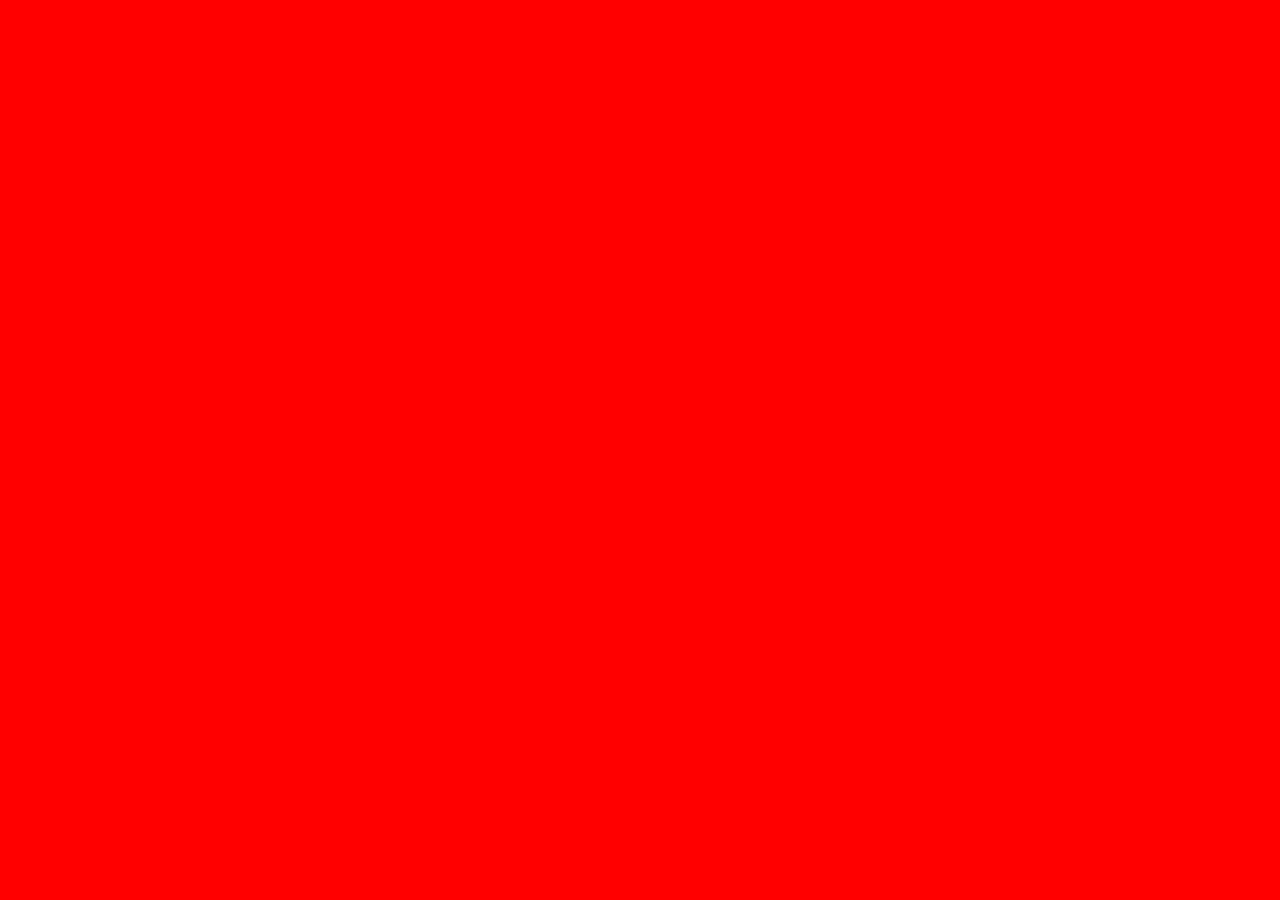
==== index.html @ b2f9ad68 "web project folder first commit" ====
<!DOCTYPE html>
<html>
    <head>
        <title>Home Page</title>
        <link rel="stylesheet" href="style/style.css">
    </head>
    <body>


        <script src="homeScript.js"></script>
    </body>
</html>
---- style/style.css ----
body{
    background-color: red
}
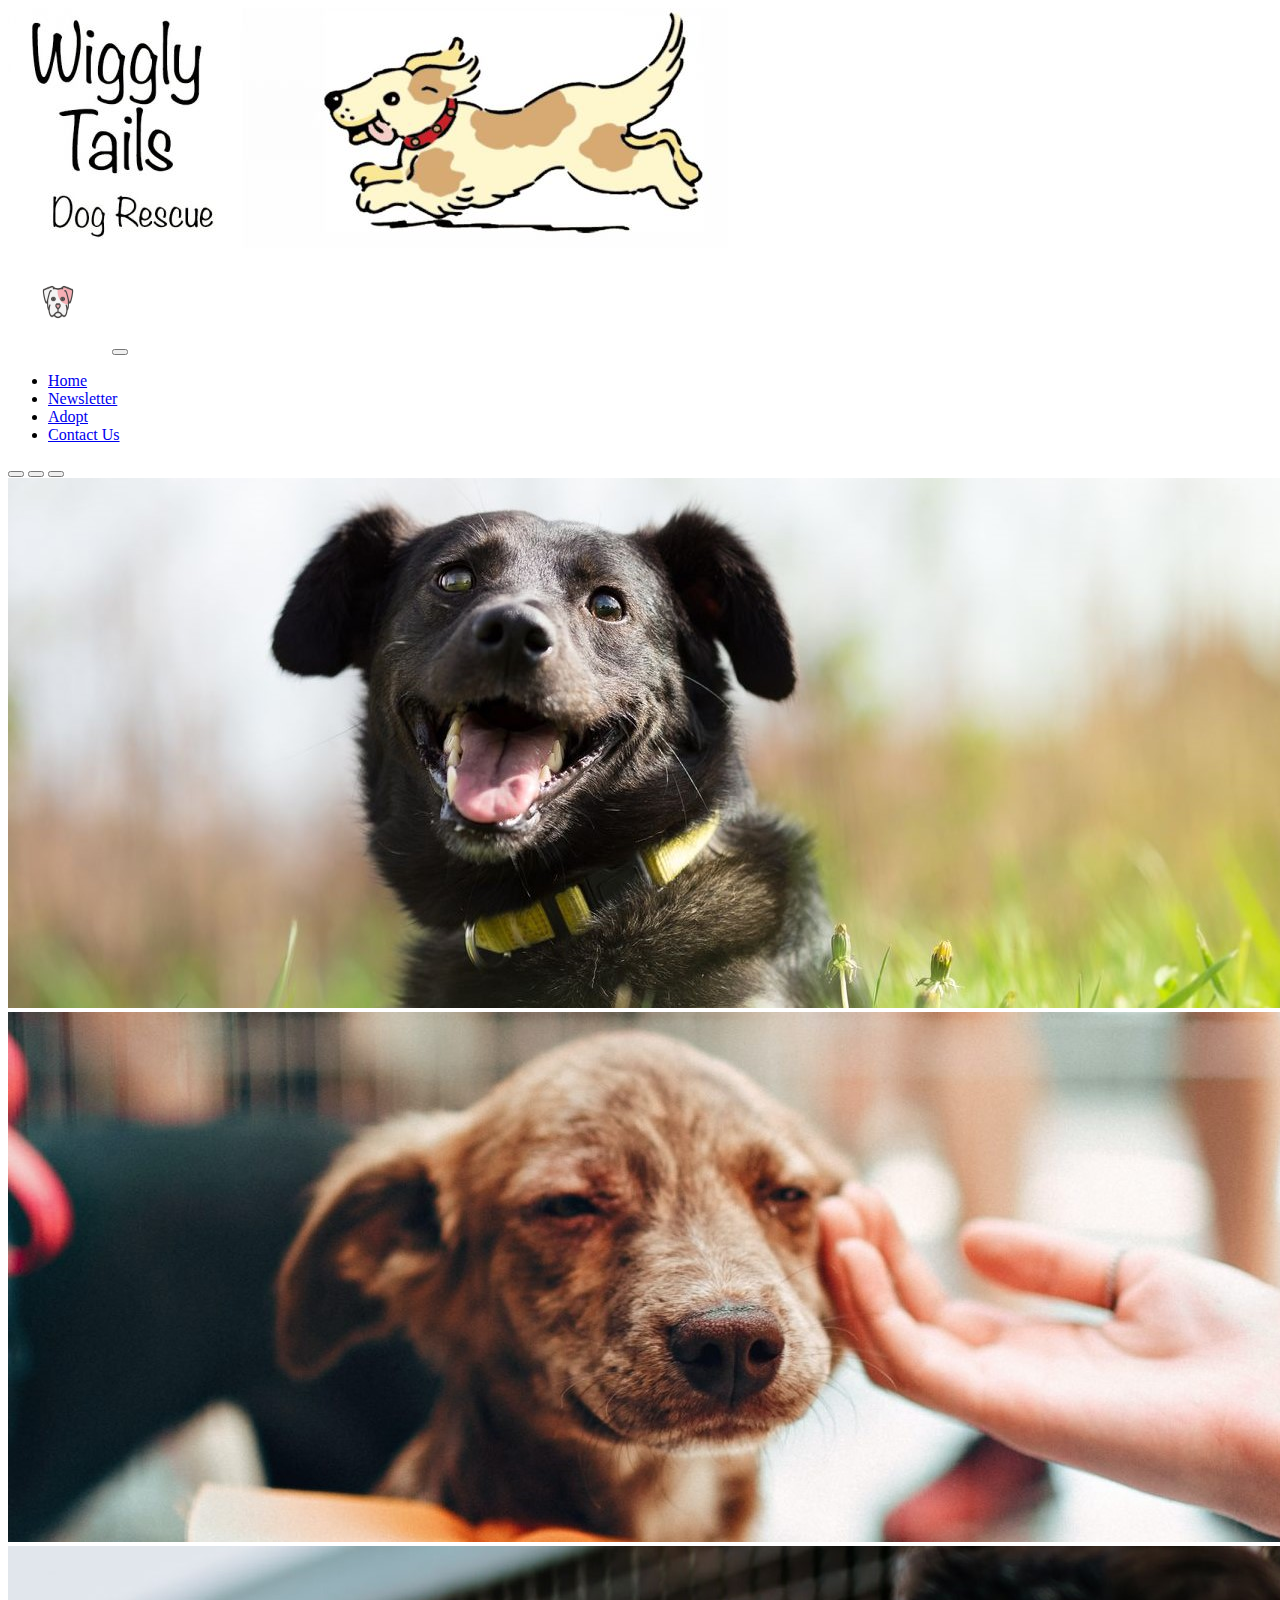
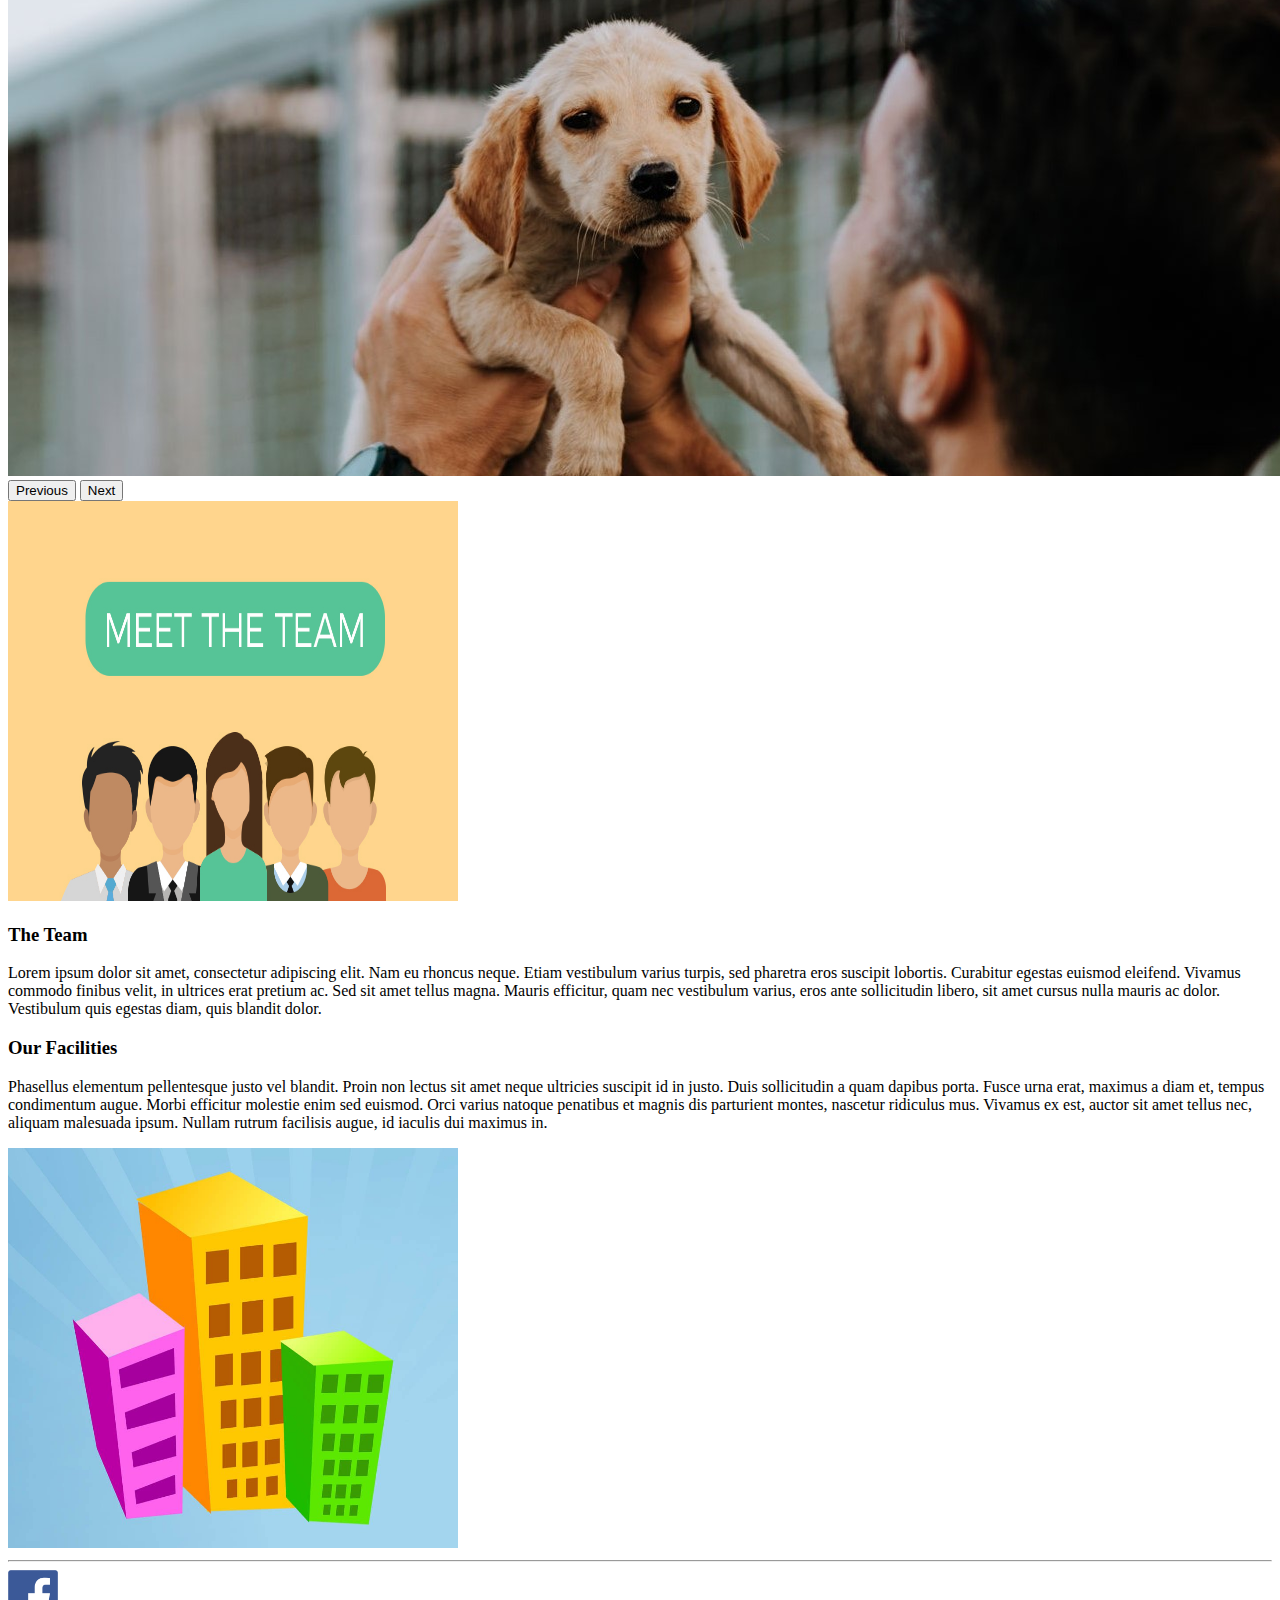
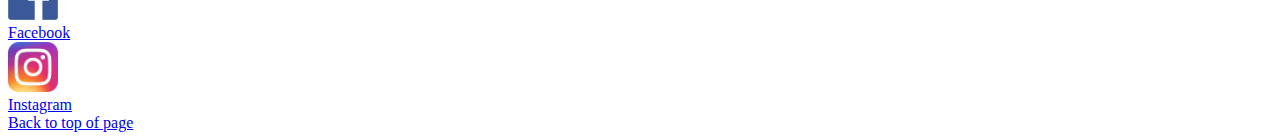
==== commit 058a1bf7: "CD 9: newsletter" ====
--- a/index.html
+++ b/index.html
@@ -1,12 +1,129 @@
-<!DOCTYPE html>
-<html>
-    <head>
-        <title>Home Page</title>
-        <link rel="stylesheet" href="style/style.css">
-    </head>
-    <body>
-
-
-        <script src="homeScript.js"></script>
-    </body>
+<!DOCTYPE html>
+<html>
+	<!--James Shaw-->
+	<head>
+		<title>Dog Rescue Ireland</title>
+		<link href="https://cdn.jsdelivr.net/npm/bootstrap@5.1.3/dist/css/bootstrap.min.css" rel="stylesheet" integrity="sha384-1BmE4kWBq78iYhFldvKuhfTAU6auU8tT94WrHftjDbrCEXSU1oBoqyl2QvZ6jIW3" crossorigin="anonymous">
+		<link rel="stylesheet" href="Style.css" />
+	</head> 
+		<body class="Main">
+		<div class="container">
+			<img src="img/dogHeader2.jpeg" class="img" alt="Adopt Dont Shop">
+		</div>
+					
+					<!--Navbar-James Shaw-->
+			<nav class="navbar navbar-expand-lg navbar-light bg-light">
+  <div class="container">
+	<nav class="navbar navbar-light" style="background-color: white;">
+    <a class="navbar-brand" href="#"><img src="img/DogLogo2.jpg" alt="Dog Rescue Ireland" height="100" width="100"></a>
+    <button class="navbar-toggler" type="button" data-bs-toggle="collapse" data-bs-target="#navbarNav" aria-controls="navbarNav" aria-expanded="false" aria-label="Toggle navigation">
+      <span class="navbar-toggler-icon"></span>
+    </button>
+    <div class="collapse navbar-collapse" id="navbarNav">
+      <ul class="navbar-nav">
+        <li class="nav-item">
+          <a class="nav-link active" aria-current="page" href="index.html">Home</a>
+        </li>
+        <li class="nav-item">
+          <a class="nav-link" href="./page_newsletter/index.html">Newsletter</a>
+        </li>
+        <li class="nav-item">
+          <a class="nav-link" href="./page 2_Adopt/index.html">Adopt</a>
+        </li>
+        <li class="nav-item">
+          <a class="nav-link" href="./page 4_Contact Page/index.html">Contact Us</a>
+        </li>
+      </ul>
+    </div>
+  </div>
+</nav>
+				
+				<!--Carousel-James Shaw-->
+				<!--Carousel slide duration changed to 5 seconds using Data-interval="5000"-->
+				<!--Links added to the slide images which will bring you to the adopt page-->
+	<div id="carouselExampleIndicators" class="carousel slide" data-bs-ride="carousel">
+  <div class="carousel-indicators">
+    <button type="button" data-bs-target="#carouselExampleIndicators" data-bs-slide-to="0" class="active" aria-current="true" aria-label="Slide 1"></button>
+    <button type="button" data-bs-target="#carouselExampleIndicators" data-bs-slide-to="1" aria-label="Slide 2"></button>
+    <button type="button" data-bs-target="#carouselExampleIndicators" data-bs-slide-to="2" aria-label="Slide 3"></button>
+  </div>
+  <div class="carousel-inner">
+    <div class="carousel-item active" data-interval="5000">
+		<a href="adoptPage/index.html">
+      <img src="img/dogSlide1.jpg" class="d-block w-100" alt="Adopt Me!">
+		</a>
+    </div>
+    <div class="carousel-item" data-interval="5000">
+		<a href="adoptPage/index.html">
+      <img src="img/dogSlide2.jpg" class="d-block w-100" alt="Adopt Me!">
+		</a>
+    </div>
+    <div class="carousel-item" data-interval="5000">
+		<a href="adoptPage/index.html">
+      <img src="img/dogSlide3.jpg" class="d-block w-100" alt="Adopt Me!">
+	  </a>
+    </div>
+  </div>
+  <button class="carousel-control-prev" type="button" data-bs-target="#carouselExampleIndicators" data-bs-slide="prev">
+    <span class="carousel-control-prev-icon" aria-hidden="true"></span>
+    <span class="visually-hidden">Previous</span>
+  </button>
+  <button class="carousel-control-next" type="button" data-bs-target="#carouselExampleIndicators" data-bs-slide="next">
+    <span class="carousel-control-next-icon" aria-hidden="true"></span>
+    <span class="visually-hidden">Next</span>
+  </button>
+</div>
+				<!--About James Shaw-->
+	<div class="container pt-4">
+		<div class="row">
+			<div class="col-lg">
+				<img src="img/Team.jpg"
+				class="img-fluid mb-4 rounded" alt="" height="400" width="450">
+				</div>
+				<div class="col-lg">
+					<h3 class="mb-4">The Team</h3>
+						<p> Lorem ipsum dolor sit amet, consectetur adipiscing elit. 
+						Nam eu rhoncus neque. Etiam vestibulum varius turpis, sed pharetra eros suscipit lobortis. 
+						Curabitur egestas euismod eleifend. Vivamus commodo finibus velit, in ultrices erat pretium ac. 
+						Sed sit amet tellus magna. Mauris efficitur, quam nec vestibulum varius, eros ante sollicitudin libero, 
+						sit amet cursus nulla mauris ac dolor. Vestibulum quis egestas diam, quis blandit dolor.
+						</p>
+				</div>
+		<div class="row">
+			<div class="col-lg">
+				<h3 class="mb-4">Our Facilities</h3>
+					<p>Phasellus elementum pellentesque justo vel blandit. Proin non lectus sit amet neque ultricies suscipit id in justo. 
+					Duis sollicitudin a quam dapibus porta. Fusce urna erat, maximus a diam et, tempus condimentum augue. 
+					Morbi efficitur molestie enim sed euismod. Orci varius natoque penatibus et magnis dis parturient montes, 
+					nascetur ridiculus mus. Vivamus ex est, auctor sit amet tellus nec, aliquam malesuada ipsum. Nullam rutrum facilisis augue, 
+					id iaculis dui maximus in.</p>
+				</div>
+					<div class="col-lg">
+				<img src="img/ourF.jpg"
+				class="img-fluid mb-4 rounded" alt="" height="400" width="450" alt="k">
+					</div>
+			</div>
+							
+							<!--Footer-added by Cathal with Back to top of page link,Link to social medias added by James Shaw-->
+		<footer class = "row">
+            <hr>
+            <div class="col-1">
+			<img src="img/social/facebook.jpg" alt="Facebook" height="50" width="50">
+			</div>
+			<div class="col-1">
+			<a class="col-12" href="https://www.facebook.com/DogsTrust/">Facebook</a>
+			</div>
+			<div class="col-1">
+			<img src="img/social/insta.jpg" alt="Instagram" height="50" width="50">
+			</div>
+			<div class="col-1">
+			<a class="col-12" href="https://www.instagram.com/mylovelyhorserescue/?hl=en">Instagram</a>
+			</div>
+			<a class = "col-12-align-self-center" href="#top">Back to top of page</a>
+        </footer>
+			
+		
+		<script src="https://cdn.jsdelivr.net/npm/@popperjs/core@2.10.2/dist/umd/popper.min.js" integrity="sha384-7+zCNj/IqJ95wo16oMtfsKbZ9ccEh31eOz1HGyDuCQ6wgnyJNSYdrPa03rtR1zdB" crossorigin="anonymous"></script>
+		<script src="https://cdn.jsdelivr.net/npm/bootstrap@5.1.3/dist/js/bootstrap.min.js" integrity="sha384-QJHtvGhmr9XOIpI6YVutG+2QOK9T+ZnN4kzFN1RtK3zEFEIsxhlmWl5/YESvpZ13" crossorigin="anonymous"></script>
+		</body>
 </html>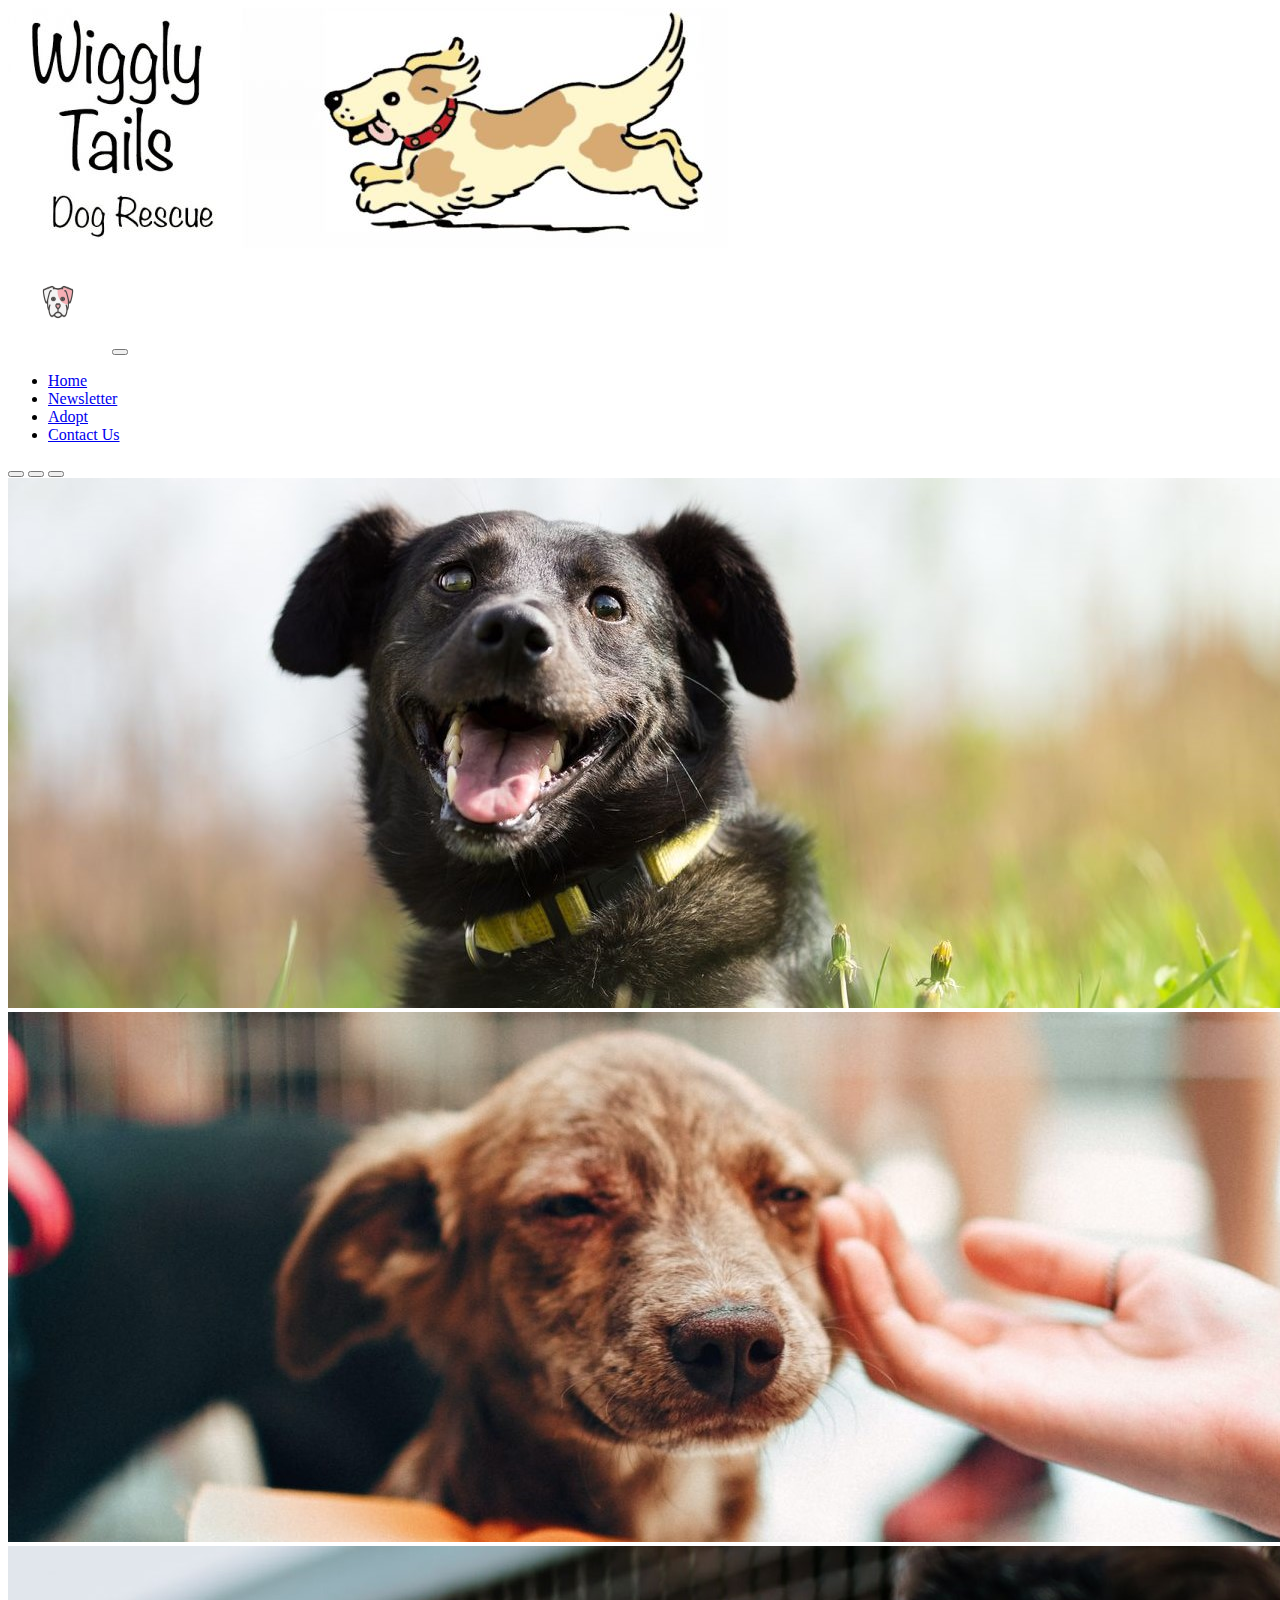
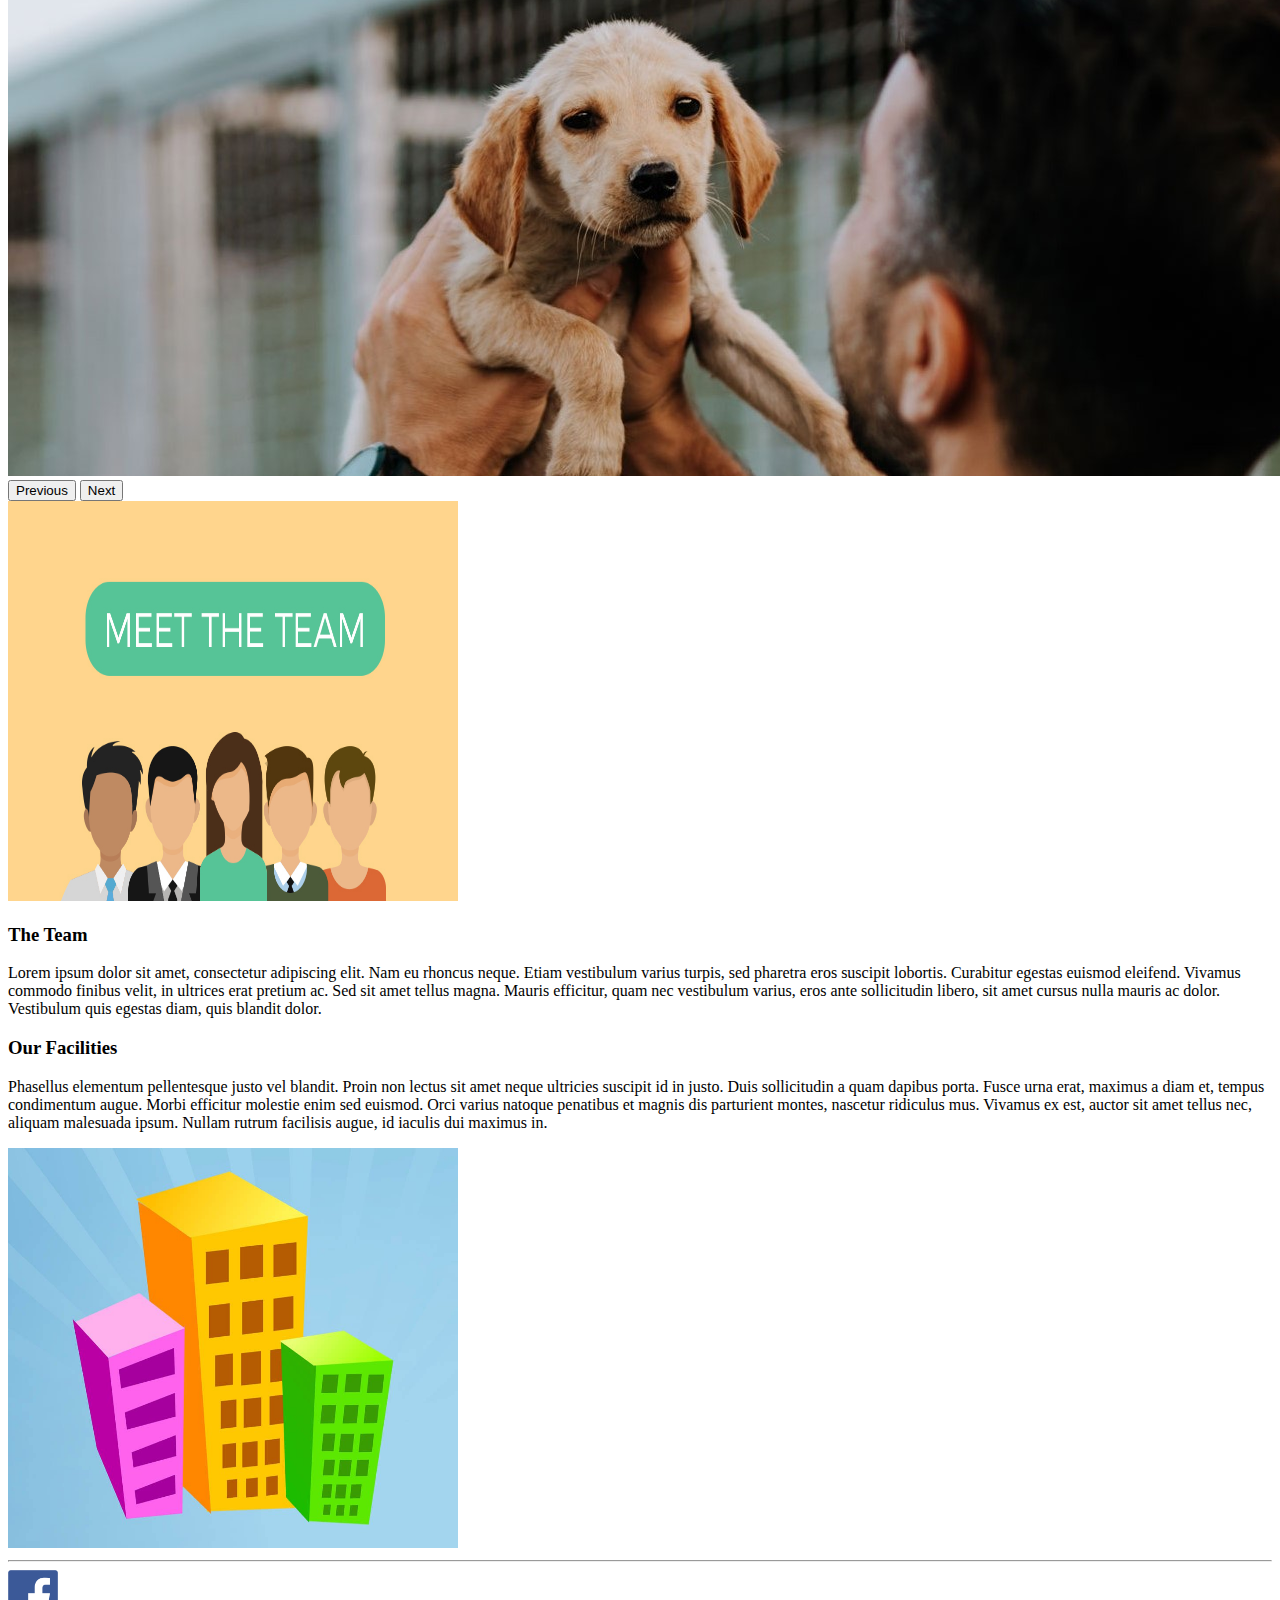
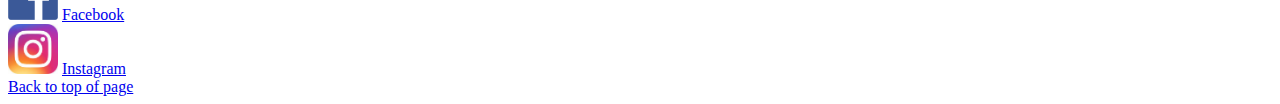
==== commit 96bdbb71: "CD after feedback" ====
--- a/index.html
+++ b/index.html
@@ -1,15 +1,23 @@
 <!DOCTYPE html>
-<html>
+<html lang = "en">
 	<!--James Shaw-->
 	<head>
-		<title>Dog Rescue Ireland</title>
+		<title>dog_rescue_ireland</title>
+		<!--meta tags-James Shaw-->
+		<meta charset="UTF-8">
+		<meta name="viewport" content="width=device-width, initial-scale=1">
+        <meta name = "description" content = "Dog Rescue">
+        <meta name = "keywords" content = "dog, rescue, ireland, home">
+
 		<link href="https://cdn.jsdelivr.net/npm/bootstrap@5.1.3/dist/css/bootstrap.min.css" rel="stylesheet" integrity="sha384-1BmE4kWBq78iYhFldvKuhfTAU6auU8tT94WrHftjDbrCEXSU1oBoqyl2QvZ6jIW3" crossorigin="anonymous">
 		<link rel="stylesheet" href="Style.css" />
 	</head> 
 		<body class="Main">
-		<div class="container">
-			<img src="img/dogHeader2.jpeg" class="img" alt="Adopt Dont Shop">
-		</div>
+			<section class="container">
+				<div class="row">
+				<a href = "../index.html"><img src="../img/dogHeader2.jpeg" alt="Adopt Dont Shop" class="col-lg-12 col-sm-12"></a>   
+				</div>
+			</section>
 					
 					<!--Navbar-James Shaw-->
 			<nav class="navbar navbar-expand-lg navbar-light bg-light">
@@ -22,16 +30,17 @@
     <div class="collapse navbar-collapse" id="navbarNav">
       <ul class="navbar-nav">
         <li class="nav-item">
+		<!--Pathing for home page-James Shaw-->
           <a class="nav-link active" aria-current="page" href="index.html">Home</a>
         </li>
         <li class="nav-item">
           <a class="nav-link" href="./page_newsletter/index.html">Newsletter</a>
         </li>
         <li class="nav-item">
-          <a class="nav-link" href="./page 2_Adopt/index.html">Adopt</a>
+          <a class="nav-link" href="./page_2_Adopt/index.html">Adopt</a>
         </li>
         <li class="nav-item">
-          <a class="nav-link" href="./page 4_Contact Page/index.html">Contact Us</a>
+          <a class="nav-link" href="./page_4_Contact Page/index.html">Contact Us</a>
         </li>
       </ul>
     </div>
@@ -104,23 +113,29 @@
 					</div>
 			</div>
 							
-							<!--Footer-added by Cathal with Back to top of page link,Link to social medias added by James Shaw-->
-		<footer class = "row">
-            <hr>
-            <div class="col-1">
-			<img src="img/social/facebook.jpg" alt="Facebook" height="50" width="50">
-			</div>
-			<div class="col-1">
-			<a class="col-12" href="https://www.facebook.com/DogsTrust/">Facebook</a>
-			</div>
-			<div class="col-1">
-			<img src="img/social/insta.jpg" alt="Instagram" height="50" width="50">
-			</div>
-			<div class="col-1">
-			<a class="col-12" href="https://www.instagram.com/mylovelyhorserescue/?hl=en">Instagram</a>
-			</div>
-			<a class = "col-12-align-self-center" href="#top">Back to top of page</a>
-        </footer>
+      <!--Cathal: Footer -->
+	  <footer >
+			<hr>
+			<!--James: Icons Social links-->
+			<div class ="row">
+				<div class = "row">
+					<div class = "col-lg-2 col-sm-3">
+						<img src="img/social/facebook.jpg" alt="Facebook" height="50" width="50">
+						<a href="https://www.facebook.com/DogsTrust/">Facebook</a>
+					</div>
+					<!-- <div class="col-1">
+						<a class="col-3" href="https://www.facebook.com/DogsTrust/">Facebook</a>
+					</div> -->
+					<div class="col-lg-2 col-sm-3">
+						<img src="img/social/insta.jpg" alt="Instagram" height="50" width="50">
+						<a href="https://www.instagram.com/mylovelyhorserescue/?hl=en">Instagram</a>
+					</div>
+				
+					<!--Cathal: back to top button-->
+					<a class = "col-lg-2 col-sm-6 " href="#top">Back to top of page</a>
+				</div>
+			</div>    
+		</footer>
 			
 		
 		<script src="https://cdn.jsdelivr.net/npm/@popperjs/core@2.10.2/dist/umd/popper.min.js" integrity="sha384-7+zCNj/IqJ95wo16oMtfsKbZ9ccEh31eOz1HGyDuCQ6wgnyJNSYdrPa03rtR1zdB" crossorigin="anonymous"></script>
